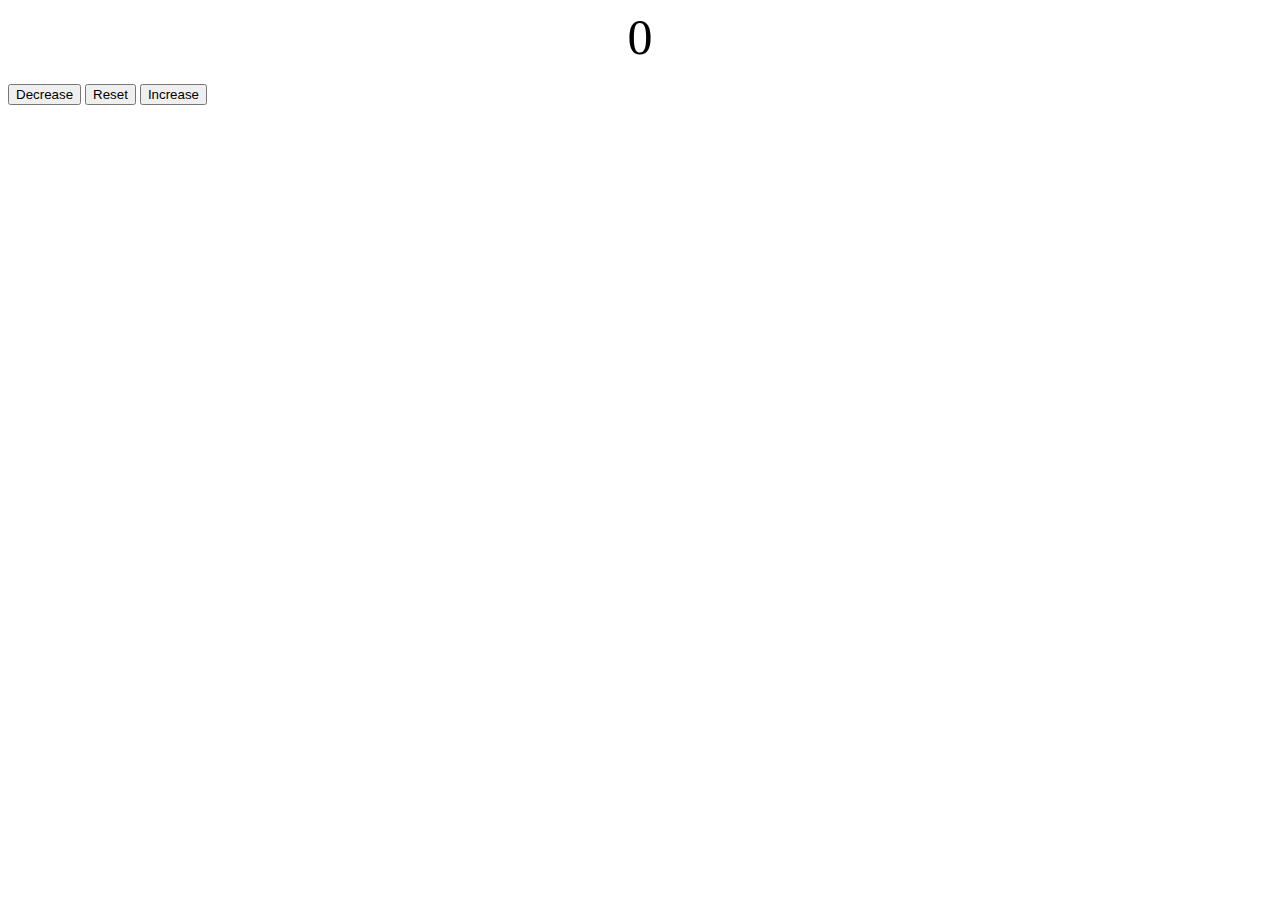
==== Counter/index.html @ 8ed045b8 "Counter adicionado" ====
<!DOCTYPE html>
<html lang="pt-br">
<head>
    <meta charset="UTF-8">
    <meta name="viewpoint" content="width=device=width, initial-scale.0">
    <title>Counter</title>
    <link rel="stylesheet" href="style.css">
</head>
<body>
    <label id="countLabel">0</label> <br>
    <button id="decreaseBtn">Decrease</button>
    <button id="resetBtn">Reset</button>
    <button id="increaseBtn">Increase</button>

    <script src="main.js"></script>
</body>
</html>
---- Counter/style.css ----
#countLabel{
    display: block;
    text-align: center;
    font-size: 50px;
}
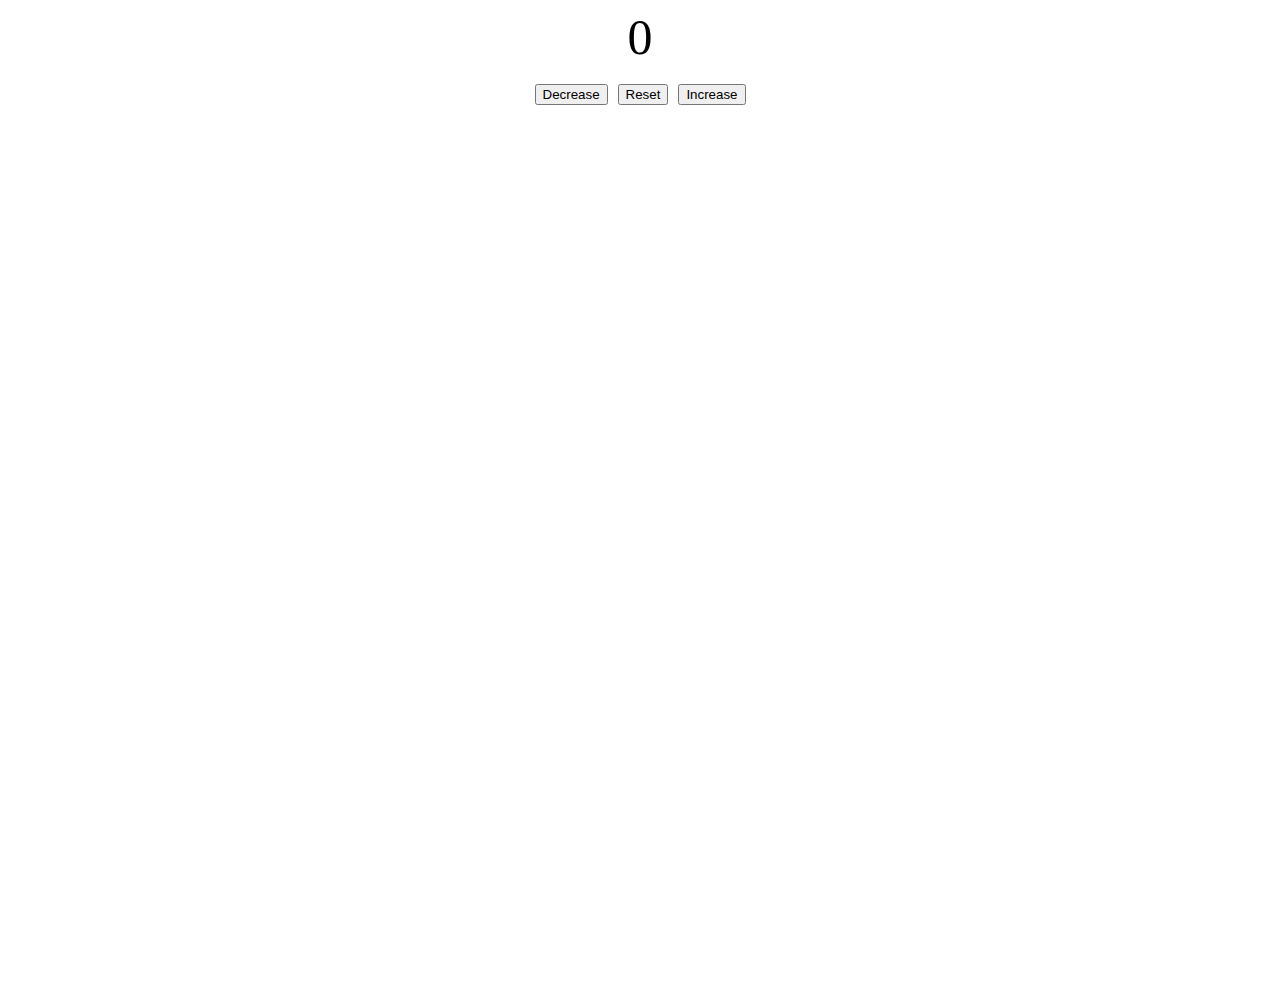
==== commit 99fc1782: "style alterado" ====
--- a/Counter/index.html
+++ b/Counter/index.html
@@ -8,9 +8,11 @@
 </head>
 <body>
     <label id="countLabel">0</label> <br>
-    <button id="decreaseBtn">Decrease</button>
-    <button id="resetBtn">Reset</button>
-    <button id="increaseBtn">Increase</button>
+    <div id="containerBtn">
+        <button id="decreaseBtn">Decrease</button>
+        <button id="resetBtn">Reset</button>
+        <button id="increaseBtn">Increase</button>
+    </div>
 
     <script src="main.js"></script>
 </body>
--- a/Counter/style.css
+++ b/Counter/style.css
@@ -2,4 +2,12 @@
     display: block;
     text-align: center;
     font-size: 50px;
+}
+
+#containerBtn{
+    display: flex;           /* Usando Flexbox para alinhar os botões */
+    justify-content: center; /* Centraliza os botões horizontalmente */
+    gap: 10px;               /* Espaçamento entre os botões */     
+    align-items: start;     /* Centraliza verticalmente */
+    height: 100lvh;
 }